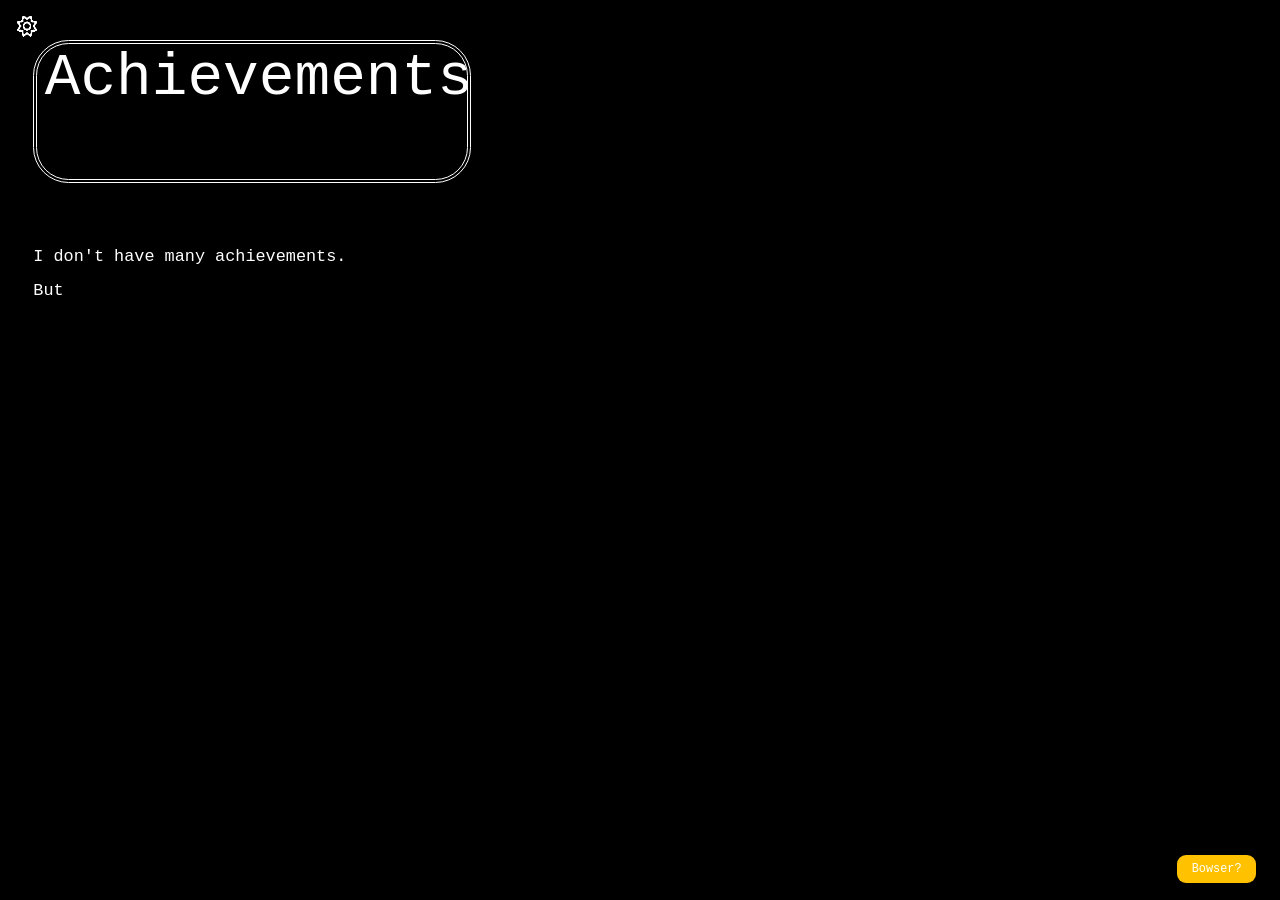
==== achievements.html @ 0e967269 "website html,css,js and pictures" ====
<!DOCTYPE html>
<html lang="en">
<head>
    <meta charset="UTF-8">
    <meta name="viewport" content="width=device-width, initial-scale=1.0">
    <title>Achievements</title>
    <link rel="stylesheet" href="achievements.css">
    <link rel="stylesheet" href="https://cdnjs.cloudflare.com/ajax/libs/font-awesome/6.0.0-beta3/css/all.min.css">
    <script src="achievements.js"></script>
</head>
<body>
    <div class="container">
        <img src="sun.png" id="mode"></i>
        <script src="dark_light_mode.js"></script>
        <h1 id="ach-header"></h1>
        <div class="content">
            <div class="col1">
                <p>
                    I don't have many achievements.<br>
                    But
                </p>
            </div>
            <div id="col2">
                <button id="bowser">
                    Bowser?
                </button>
            </div>
        </div>
    </div>
</body>
</html>
---- achievements.css ----
body, html {
    height: 100%;
    margin: 0;
    padding: 0;
}

@font-face {
    font-family: 'codey';
    src: url("Pixelify_Sans/PixelifySans-VariableFont_wght.ttf") format('woff2');
}

:root {
    --primary-colour: #000000;
    --secondary-colour: #ffffff;
    --right-col-colour: #838383;
}

.light-theme {
    --primary-colour: #ffffff;
    --secondary-colour: #000000;
    --right-col-colour: #d3d3d3;
}

#mode {
    margin-right: 1.042vw;
    color: #ffffff;
    position: absolute;
    top: 1.389vh;
    left: 1.042vw;
    cursor: pointer;
    width: 2.083vw;
    height: 2.083vw;
}

.container {
    display: flex;
    flex-direction: column;
    height: 100vh;
    background-color: var(--primary-colour);
    font-family: 'codey','Courier New', Courier, monospace;
    color: var(--secondary-colour);
}

.content {
    flex: 5;
    display: flex;
    font-family: 'codey','Courier New', Courier, monospace;
    color: var(--secondary-colour);
    margin-left: 2.604vw;
    margin-right: 2.604vw;
    line-height: 3.778vh;
    font-size: 1.315vw;
}

#ach-header {
    flex: 1;
    font-size: 4.646vw;
    font-weight: 100;
    margin-left: 2.604vw;
    margin-right: 63.167vw; /* Adjusted margin-right */
    padding-left: 0.578vw;
    padding-right: 0.578vw;
    border-color: var(--secondary-colour);
    border-style: double;
    height: 8.333vh;
    border-width: 0.463vh;
    overflow: hidden;
    border-radius: 2.778vw;
}

.col1 {
    flex: 1;
    color: var(--secondary-colour);
    font-family: 'codey','Courier New', Courier, monospace;
    border-color: var(--secondary-colour);
    /* border-right: 0.26vw dashed; */
    margin-right: 1.389vw;
}

#col2 {
    flex: 0.05;
}

#bowser {
    font-family: 'codey', 'Courier New', Courier, monospace;
    position: absolute;
    bottom: 1.852vh;
    right: 1.852vw;
    padding: 0.578vw 1.156vw;
    font-size: 0.926vw;
    background-color: rgb(255, 193, 0);
    color: var(--secondary-colour);
    border: none;
    cursor: pointer;
    border-radius: 1vh;
}

.bowserPic {
    display: flex;
    width: 1.389vw;
    height: 1.389vw;
    margin: 0.694vw;
    margin-top: 1.852vh;
}
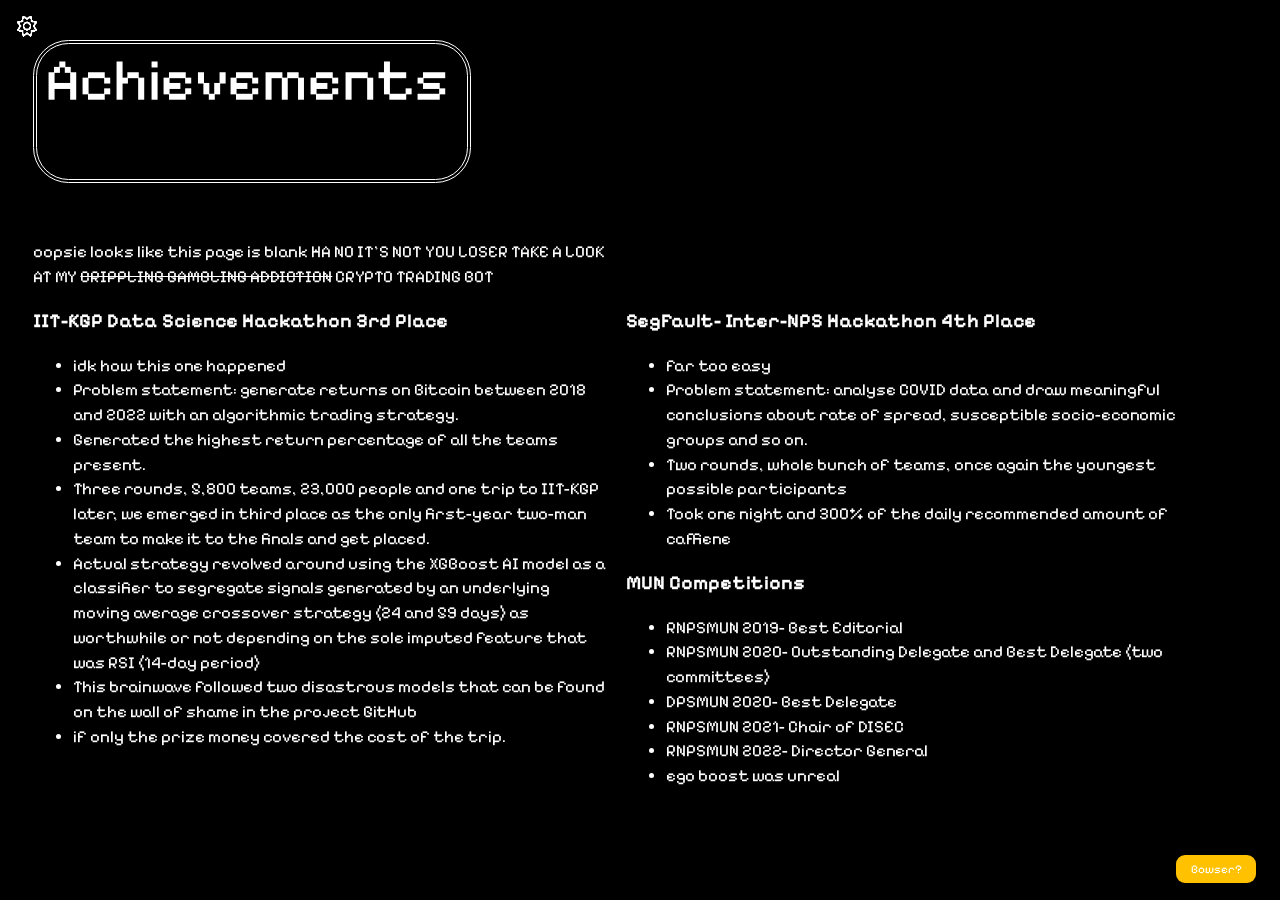
==== commit 50ab0c15: "FINAL WEBSITE CHANGES AAAA" ====
--- a/achievements.html
+++ b/achievements.html
@@ -16,8 +16,38 @@
         <div class="content">
             <div class="col1">
                 <p>
-                    I don't have many achievements.<br>
-                    But
+                    oopsie looks like this page is blank HA NO IT'S NOT YOU LOSER TAKE A LOOK AT MY <s>CRIPPLING GAMBLING ADDICTION</s> CRYPTO TRADING BOT<br>
+                    <h3>IIT-KGP Data Science Hackathon 3rd Place</h3>
+                    <ul>
+                        <li>idk how this one happened</li>
+                        <li>Problem statement: generate returns on Bitcoin between 2018 and 2022 with an algorithmic trading strategy.</li>
+                        <li>Generated the highest return percentage of all the teams present.</li>
+                        <li>Three rounds, 5,800 teams, 23,000 people and one trip to IIT-KGP later, we emerged in third place as the only first-year two-man team to make it to the finals and get placed.</li>
+                        <li>Actual strategy revolved around using the XGBoost AI model as a classifier to segregate signals generated by an underlying moving average crossover strategy (24 and 59 days) as worthwhile or not depending on the sole imputed feature that was RSI (14-day period)</li>
+                        <li>This brainwave followed two disastrous models that can be found on the wall of shame in the project GitHub</li>
+                        <li>if only the prize money covered the cost of the trip.</li>
+                    </ul>
+                </p>
+            </div>
+            <div class="col3">
+                <p>
+                    <br><br>
+                    <h3>SegFault- Inter-NPS Hackathon 4th Place</h3>
+                    <ul>
+                        <li>far too easy</li>
+                        <li>Problem statement: analyse COVID data and draw meaningful conclusions about rate of spread, susceptible socio-economic groups and so on.</li>
+                        <li>Two rounds, whole bunch of teams, once again the youngest possible participants</li>
+                        <li>Took one night and 300% of the daily recommended amount of caffiene</li>
+                    </ul>
+                    <h3>MUN Competitions</h3>
+                    <ul>
+                        <li>RNPSMUN 2019- Best Editorial</li>
+                        <li>RNPSMUN 2020- Outstanding Delegate and Best Delegate (two committees)</li>
+                        <li>DPSMUN 2020- Best Delegate</li>
+                        <li>RNPSMUN 2021- Chair of DISEC</li>
+                        <li>RNPSMUN 2022- Director General</li>
+                        <li>ego boost was unreal</li>
+                    </ul>
                 </p>
             </div>
             <div id="col2">
--- a/achievements.css
+++ b/achievements.css
@@ -48,7 +48,7 @@
     color: var(--secondary-colour);
     margin-left: 2.604vw;
     margin-right: 2.604vw;
-    line-height: 3.778vh;
+    line-height: 2.75vh;
     font-size: 1.315vw;
 }
 
@@ -69,6 +69,15 @@
 }
 
 .col1 {
+    flex: 1;
+    color: var(--secondary-colour);
+    font-family: 'codey','Courier New', Courier, monospace;
+    border-color: var(--secondary-colour);
+    /* border-right: 0.26vw dashed; */
+    margin-right: 1.389vw;
+    overflow-y: auto;
+}
+.col3{
     flex: 1;
     color: var(--secondary-colour);
     font-family: 'codey','Courier New', Courier, monospace;
